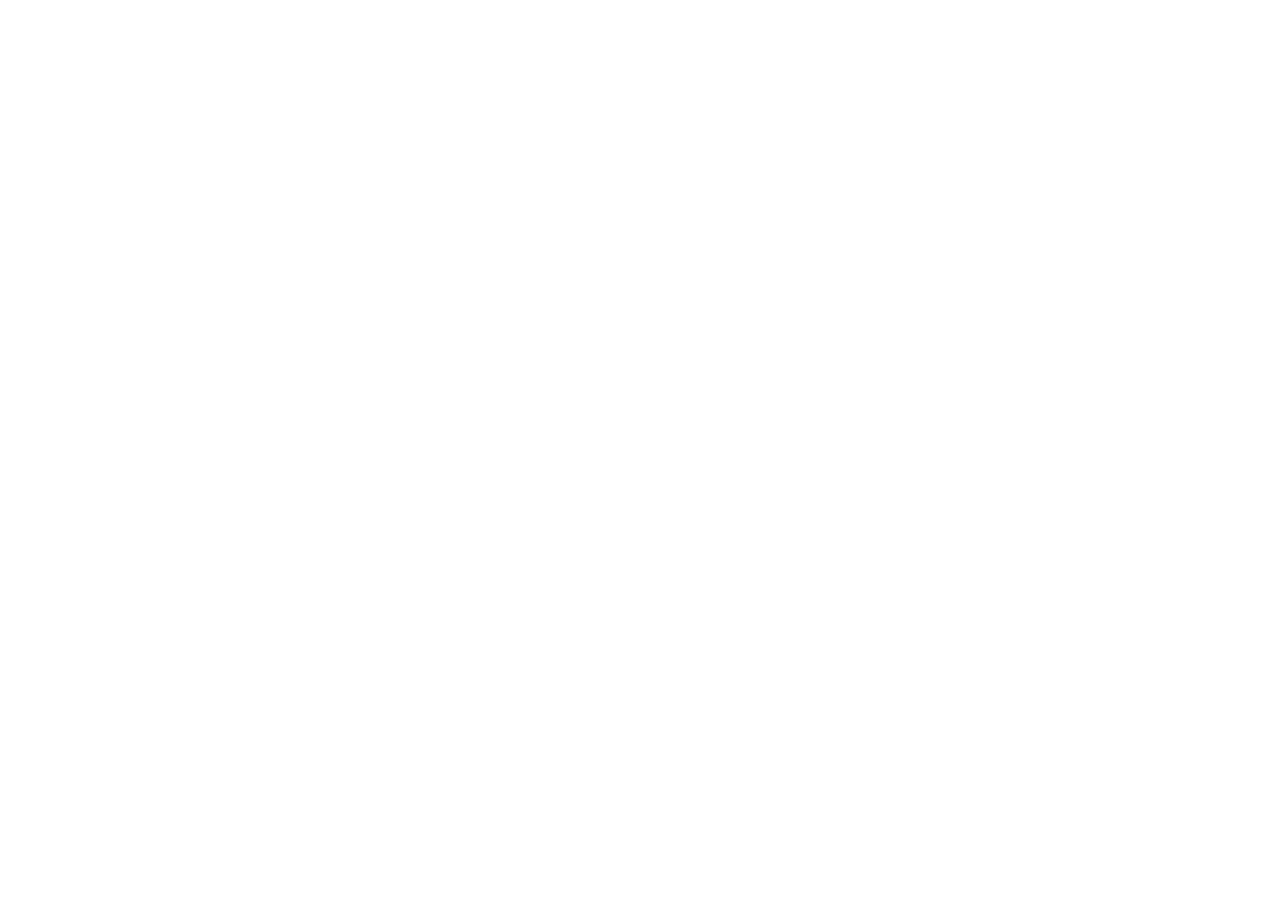
==== Little_Nightmares_1.html @ b9e23da6 "Add files via upload" ====
<!DOCTYPE html>
<html lang="hu">

<head>
    <meta charset="UTF-8">
    <meta http-equiv="X-UA-Compatible" content="IE=edge">
    <meta name="viewport" content="width=device-width, initial-scale=1.0">
    <title>Little Nightmares & Runaway DLC</title>
</head>

<body>

</body>

</html>
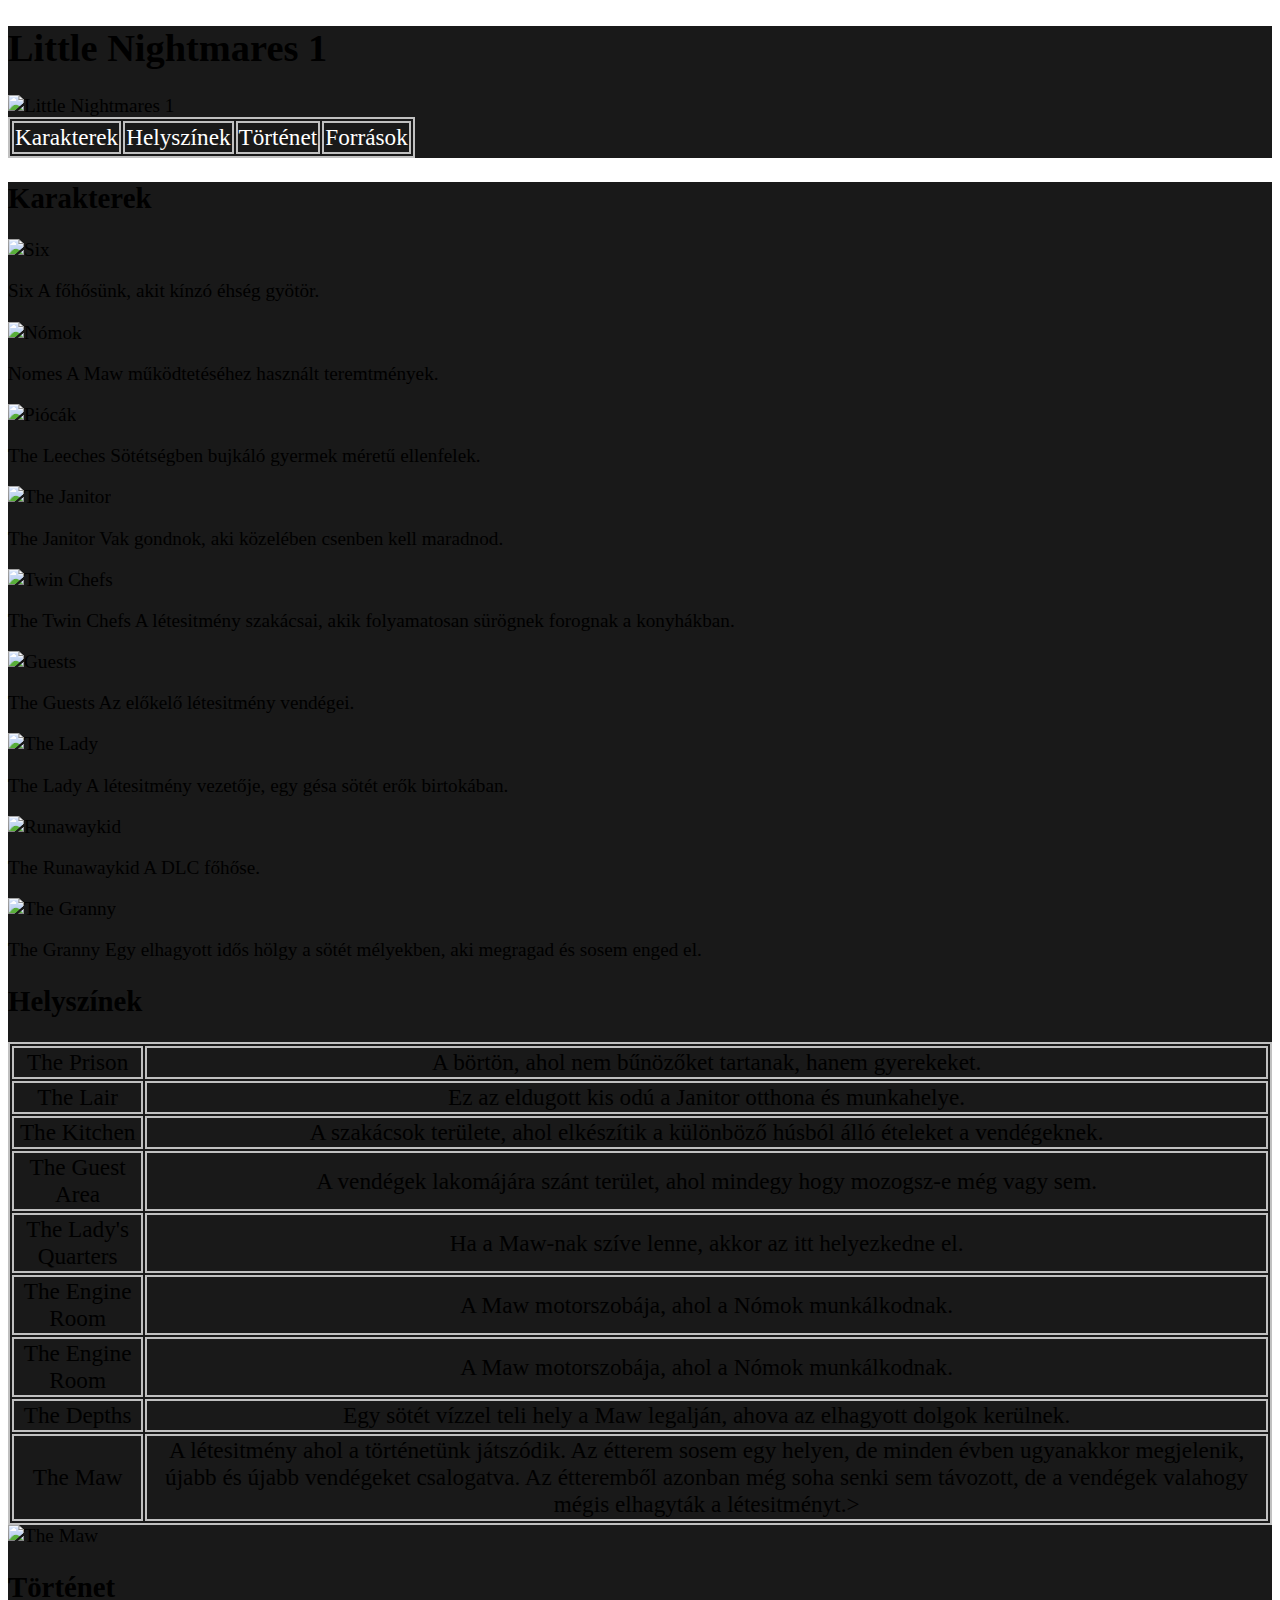
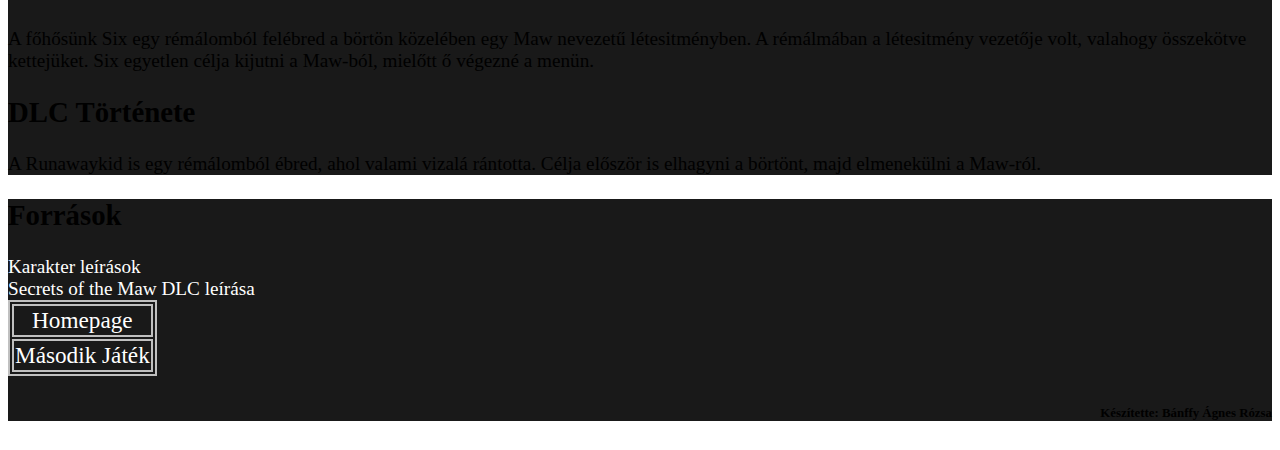
==== commit 616b8ec2: "Add files via upload" ====
--- a/Little_Nightmares_1.html
+++ b/Little_Nightmares_1.html
@@ -6,10 +6,139 @@
     <meta http-equiv="X-UA-Compatible" content="IE=edge">
     <meta name="viewport" content="width=device-width, initial-scale=1.0">
     <title>Little Nightmares & Runaway DLC</title>
+    <link href="https://cdn.jsdelivr.net/npm/bootstrap@5.0.1/dist/css/bootstrap.min.css" rel="stylesheet"
+        integrity="sha384-+0n0xVW2eSR5OomGNYDnhzAbDsOXxcvSN1TPprVMTNDbiYZCxYbOOl7+AMvyTG2x" crossorigin="anonymous">
+    <link rel="stylesheet" href="Style.css">
 </head>
 
-<body>
-
+<body class="container-fluid text-light">
+    <header class="row">
+        <h1 class="text-center col-sm-12 col-md-6 col-lg-6">Little Nightmares 1</h1>
+        <img src="Kepek/Little_Nightmares_11.png" alt="Little Nightmares 1" title="Little Nightmares 1"
+            class="img-fluid col-sm-12 col-md-6 col-lg-6">
+        <table id="menu" class="col-12 text-center">
+            <tr>
+                <td class="formazas"><a class="tablazat" href="#karakterek">Karakterek</a></td>
+                <td class="formazas"><a class="tablazat" href="#helyek">Helyszínek</a></td>
+                <td class="formazas"><a class="tablazat" href="#tortenet">Történet</a></td>
+                <td class="formazas"><a class="tablazat" href="#forras">Források</a></td>
+            </tr>
+        </table>
+    </header>
+    <main class="row">
+        <h2 class="col-12" id="karakterek">Karakterek</h2>
+        <article class="col-sm-12 col-md-4 col-lg-3">
+            <img src="Kepek/Little_Nightmares_Six.png" alt="Six" title="Six" class="img-fluid">
+            <p>Six A főhősünk, akit kínzó éhség gyötör.</p>
+        </article>
+        <article class="col-sm-12 col-md-4 col-lg-3">
+            <img src="Kepek/Little_Nightmares_Nomes.png" alt="Nómok" title="Nómok" class="img-fluid">
+            <p>Nomes A Maw működtetéséhez használt teremtmények.</p>
+        </article>
+        <article class="col-sm-12 col-md-4 col-lg-3">
+            <img src="Kepek/Little_Nightmares_Leeches.png" alt="Piócák" title="Piócák" class="img-fluid">
+            <p>The Leeches Sötétségben bujkáló gyermek méretű
+                ellenfelek.</p>
+        </article>
+        <article class="col-sm-12 col-md-4 col-lg-3">
+            <img src="Kepek/Little_Nightmares_Janitor.png" alt="The Janitor" title="The Janitor" class="img-fluid">
+            <p>The Janitor Vak gondnok, aki közelében csenben kell
+                maradnod.</p>
+        </article>
+        <article class="col-sm-12 col-md-4 col-lg-3">
+            <img src="Kepek/Little_Nightmares_Chefs.png" alt="Twin Chefs" title="Twin Chefs" class="img-fluid">
+            <p>The Twin Chefs A létesitmény szakácsai, akik folyamatosan
+                sürögnek forognak a konyhákban.</p>
+        </article>
+        <article class="col-sm-12 col-md-4 col-lg-3">
+            <img src="Kepek/Little_Nightmares_Guests.png" alt="Guests" title="Vendégek" class="img-fluid">
+            <p>The Guests Az előkelő létesitmény vendégei.</p>
+        </article>
+        <article class="col-sm-12 col-md-4 col-lg-3">
+            <img src="Kepek/Little_Nightmares_Lady.png" alt="The Lady" title="The Lady" class="img-fluid">
+            <p>The Lady A létesitmény vezetője, egy gésa sötét erők
+                birtokában.</p>
+        </article>
+        <article class="col-sm-12 col-md-4 col-lg-3">
+            <img src="Kepek/Little_Nightmares_Runawaykid.png" alt="Runawaykid" title="Runawaykid" class="img-fluid">
+            <p>The Runawaykid A DLC főhőse.</p>
+        </article>
+        <article class="col-sm-12 col-md-4 col-lg-3">
+            <img src="Kepek/Little_Nightmares_Granny.png" alt="The Granny" title="The Granny" class="img-fluid">
+            <p>The Granny Egy elhagyott idős hölgy a sötét mélyekben,
+                aki megragad és sosem enged el.</p>
+        </article>
+        <h2 id="helyek">Helyszínek</h2>
+        <table>
+            <tr>
+                <td>The Prison</td>
+                <td>A börtön, ahol nem bűnözőket tartanak, hanem gyerekeket.</td>
+            </tr>
+            <tr>
+                <td>The Lair</td>
+                <td>Ez az eldugott kis odú a Janitor otthona és munkahelye.
+                </td>
+            </tr>
+            <tr>
+                <td>The Kitchen</td>
+                <td>A szakácsok területe, ahol elkészítik a különböző húsból álló ételeket a vendégeknek. </td>
+            </tr>
+            <tr>
+                <td>The Guest Area</td>
+                <td>A vendégek lakomájára szánt terület, ahol mindegy hogy mozogsz-e még vagy sem.</td>
+            </tr>
+            <tr>
+                <td>The Lady's Quarters</td>
+                <td>Ha a Maw-nak szíve lenne, akkor az itt helyezkedne el.</td>
+            </tr>
+            <tr>
+                <td>The Engine Room</td>
+                <td>A Maw motorszobája, ahol a Nómok munkálkodnak.</td>
+            </tr>
+            <tr>
+                <td>The Engine Room</td>
+                <td>A Maw motorszobája, ahol a Nómok munkálkodnak.</td>
+            </tr>
+            <tr>
+                <td>The Depths</td>
+                <td>Egy sötét vízzel teli hely a Maw legalján, ahova az elhagyott dolgok kerülnek.</td>
+            </tr>
+            <tr>
+                <td>The Maw</td>
+                <td>A létesitmény ahol a történetünk játszódik. Az étterem sosem egy helyen, de minden évben ugyanakkor
+                    megjelenik, újabb és újabb vendégeket csalogatva. Az étteremből azonban még soha senki sem távozott,
+                    de a vendégek valahogy mégis elhagyták a létesitményt.>
+                </td>
+            </tr>
+        </table>
+        <img src="Kepek/Little_Nightmares_Maw.png" alt="The Maw" title="The Maw" class="img-fluid">
+        <h2 id="tortenet">Történet</h2>
+        <p>A főhősünk Six egy rémálomból felébred a börtön közelében egy Maw nevezetű létesitményben. A rémálmában a
+            létesitmény vezetője volt, valahogy összekötve kettejüket. Six egyetlen célja kijutni a Maw-ból, mielőtt ő
+            végezné a
+            menün.</p>
+        <h2>DLC Története</h2>
+        <p>A Runawaykid is egy rémálomból ébred, ahol valami vizalá rántotta. Célja először is elhagyni a börtönt, majd
+            elmenekülni a Maw-ról.</p>
+    </main>
+    <footer class="row">
+        <div class="col-12">
+            <h2 id="forras"> Források</h2>
+            <a href="https://en.bandainamcoent.eu/little-nightmares/little-nightmares" target="blank">Karakter
+                leírások</a>
+            <a href="https://littlenightmares.fandom.com/wiki/Secrets_of_the_Maw" target="blank">Secrets of the Maw DLC
+                leírása</a>
+            <table id="tobbi">
+                <tr>
+                    <td class="formazas"><a class="tablazat" href="Index.html">Homepage</a></td>
+                </tr>
+                <tr>
+                    <td class="formazas"><a class="tablazat" href="Little_Nightmares_2.html">Második Játék</a></td>
+                </tr>
+            </table>
+            <h6>Készítette: Bánffy Ágnes Rózsa</h6>
+        </div>
+    </footer>
 </body>
 
 </html>--- a/Style.css
+++ b/Style.css
@@ -0,0 +1,46 @@
+body {
+    font-size: 120%;
+    font-family: Tahoma;
+    background-image: url(Kepek/Little_Nightmares_02.png);
+    background-position: center;
+    background-size: cover;
+}
+
+main {
+    background-color: rgba(0, 0, 0, 90%);
+}
+
+header {
+    background-color: rgba(0, 0, 0, 90%);
+}
+
+footer {
+    background-color: rgba(0, 0, 0, 90%);
+}
+
+h6 {
+    text-align: right;
+}
+
+table,
+th,
+td {
+    border: 2px solid silver;
+    text-align: center;
+    font-size: 110%;
+    vertical-align: middle;
+}
+
+a:link {
+    color: white;
+    display: block;
+    text-decoration: none;
+}
+
+a:visited {
+    color: rgba(173, 186, 228, 0.247);
+}
+
+a:hover {
+    color: rgb(255, 254, 170);
+}